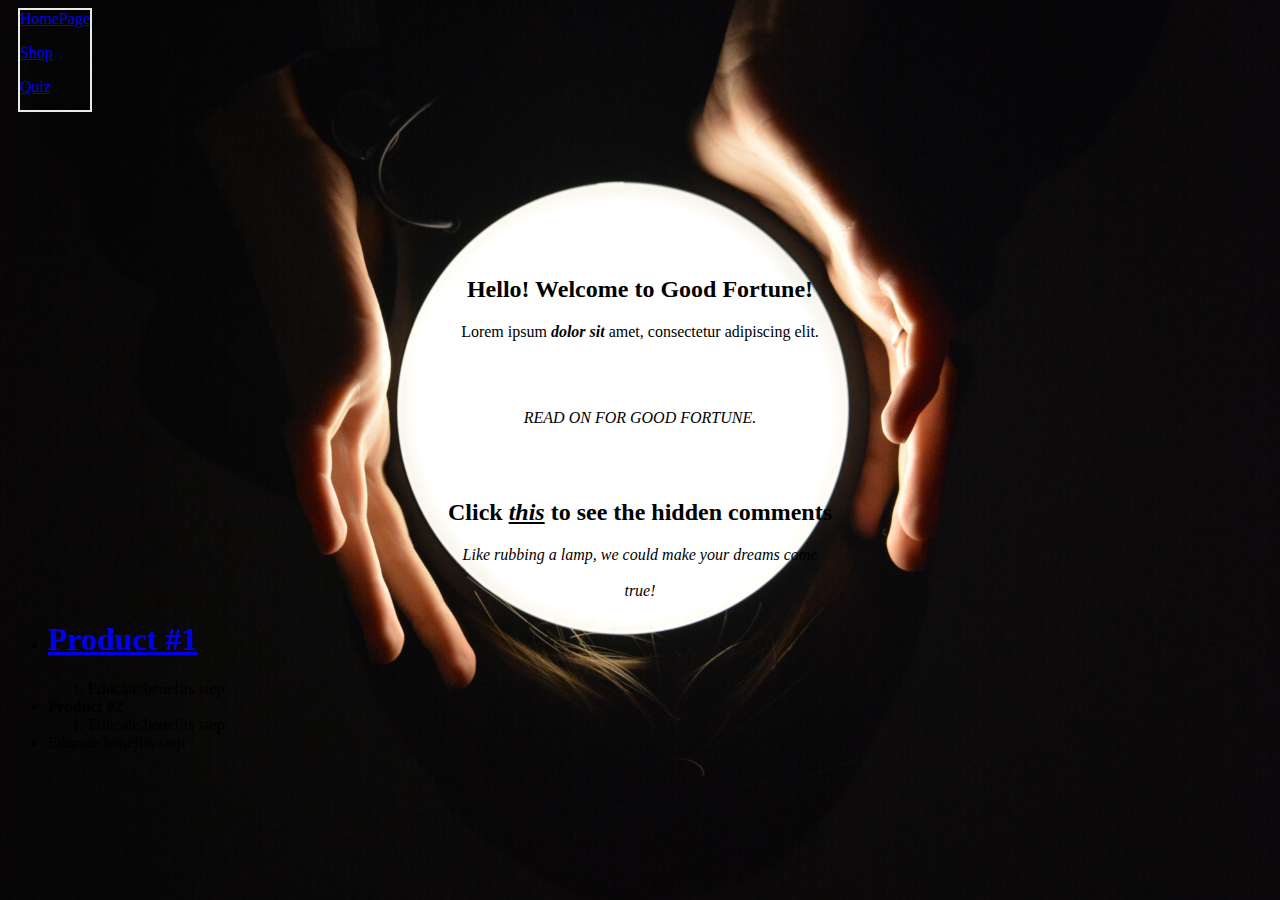
==== html-boilerplate/index.html @ 9b0b3252 "Made groundwork for Great Fortune website. Thoughts of making flipping cards in the WishMaker.jpg? P" ====
<!DOCTYPE html>
<html lang=“en”>
    
<!-- Begin head -->
    <head>
        <meta charset="UTF-8">
    <title>Good Fortune</title>
    <div class="relative">
            <a href="file:///Users/Jared/Documents/OdinProjectCode/GoodFortune-site/links-and-images/pages/index.html"> HomePage</a>
            <p><a href="file:///Users/Jared/Documents/OdinProjectCode/GoodFortune-site/html-boilerplate/index.html">Shop</a></p>
            <a href="file:///Users/Jared/Documents/OdinProjectCode/GoodFortune-site/links-and-images/pages/quiz.html">Quiz</a>
            </div>
            
            <style>
                body {
                    background-image: url('../links-and-images/images/WishMaker.jpg');
                    background-color: #ccccc;
                    background-repeat: no-repeat;
                    background-position: center;
                    background-size: cover;
                }
                div.relative {
            position: relative;
            left: 10px; height:100px; Width:70px;
            border: 2px solid #e9ece5;
        }
            </style>
    </head>
<!-- End head -->
<!-- Begin body -->
    <body>
        <center>
            <br></br>
            <br></br>
            <br></br>
            <br></br>
            <h2> Hello! Welcome to Good Fortune!</h2>
            <p>Lorem ipsum <strong><i>dolor sit</i></strong> amet, consectetur adipiscing elit.</p>
            <br></br>
            <p><em>READ ON FOR GOOD FORTUNE.</em></p>
            <br></br>
            <h2>Click <b><u><em>this</em></u></b> to see the hidden comments</h2>
            <!-- Clean this up with CSS? -->
            <p><em>Like rubbing a lamp, we could make your dreams come <br></br>true!</em></p>
        </center>

        <ul>
                <div style="text-align:left">
                    <div style="position:initial">
                    
            <!-- When click "Product #1/2" Open/pop out the Education/benefits instead of link? -->
            <li><strong><a href="https://www.theodinproject.com/about" target="_blank" rel="noopener noreferrer"><h1 style="color-azure">Product #1</h1></a></strong></li>
            <ol>
                    <li>Educate/benefits step</li>
                </ol>
            <li><strong>Product #2</strong></li>
                <ol>
                <li>Educate/benefits step</li>
                </ol>
            <li>Educate/benefits step</li>
           </middle>
        </ul>
        </div></div>
            
        
    </body>

<!-- End body -->
</html>
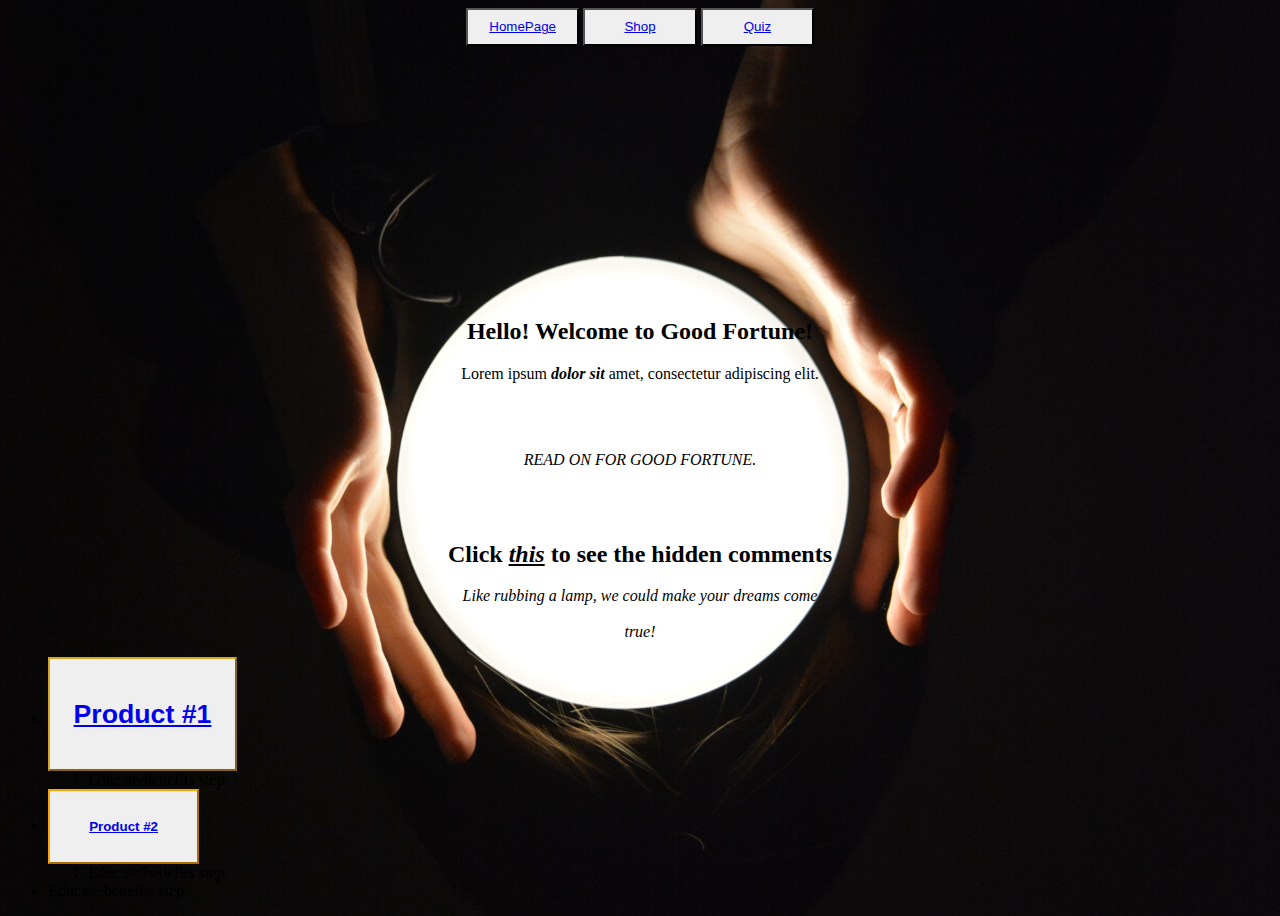
==== commit 68fa178d: "Replaced my relative box with buttons. Used hover to make buttons a little more appealing. Set up bu" ====
--- a/html-boilerplate/index.html
+++ b/html-boilerplate/index.html
@@ -5,11 +5,14 @@
     <head>
         <meta charset="UTF-8">
     <title>Good Fortune</title>
-    <div class="relative">
-            <a href="file:///Users/Jared/Documents/OdinProjectCode/GoodFortune-site/links-and-images/pages/index.html"> HomePage</a>
-            <p><a href="file:///Users/Jared/Documents/OdinProjectCode/GoodFortune-site/html-boilerplate/index.html">Shop</a></p>
-            <a href="file:///Users/Jared/Documents/OdinProjectCode/GoodFortune-site/links-and-images/pages/quiz.html">Quiz</a>
+    
+
+         <center>
+            <button class="button"><a href="file:///Users/Jared/Documents/OdinProjectCode/GoodFortune-site/links-and-images/pages/index.html">HomePage</a></button>
+            <button class ="button"><a href="file:///Users/Jared/Documents/OdinProjectCode/GoodFortune-site/html-boilerplate/index.html">Shop</a></button> 
+            <button class="button"><a href="file:///Users/Jared/Documents/OdinProjectCode/GoodFortune-site/links-and-images/pages/quiz.html">Quiz</a></button>
             </div>
+        </center>
             
             <style>
                 body {
@@ -19,17 +22,54 @@
                     background-position: center;
                     background-size: cover;
                 }
-                div.relative {
-            position: relative;
-            left: 10px; height:100px; Width:70px;
-            border: 2px solid #e9ece5;
-        }
+                button {
+                    transition-duration: 0.4s;
+                    display: inline-block;
+                    height: 1cm;
+                    width: 3cm;
+                    border-color: black;
+                }
+                .button:hover   {
+                    display: inline-block;
+                    background-color: lightblue;
+                    height: 1cm;
+                    width: 3cm;
+                }
+                .button1 {
+                    transition-duration: 0.4s;
+                    display: block;
+                    height: 3cm;
+                    width: 5cm;
+                    border-color: goldenrod;
+                }
+                .button1:hover {
+                    display: inline-block;
+                    background-color: goldenrod;
+                    height: 3cm;
+                    width: 5cm;
+                }
+                .button2 {
+                    transition-duration: 0.4s;
+                    display: block;
+                    height: 2cm;
+                    width: 4cm;
+                    border-color: orange;
+                }
+                .button2:hover {
+                    display: inline-block;
+                    background-color: orange;
+                    height: 2cm;
+                    width: 4cm;
+                }
             </style>
     </head>
 <!-- End head -->
 <!-- Begin body -->
     <body>
         <center>
+            <br></br>
+            <br></br>
+            <br></br>
             <br></br>
             <br></br>
             <br></br>
@@ -49,11 +89,11 @@
                     <div style="position:initial">
                     
             <!-- When click "Product #1/2" Open/pop out the Education/benefits instead of link? -->
-            <li><strong><a href="https://www.theodinproject.com/about" target="_blank" rel="noopener noreferrer"><h1 style="color-azure">Product #1</h1></a></strong></li>
+            <li><strong><button class="button1"><a href="https://www.theodinproject.com/about" target="_blank" rel="noopener noreferrer"><h1 style="color-azure">Product #1</h1></a></button></strong></li>
             <ol>
                     <li>Educate/benefits step</li>
                 </ol>
-            <li><strong>Product #2</strong></li>
+            <li><strong><button class="button2"><a href="https://www.theodinproject.com/about" target="_blank" rel="noopener noreferrer">Product #2</strong></li></button></a>
                 <ol>
                 <li>Educate/benefits step</li>
                 </ol>
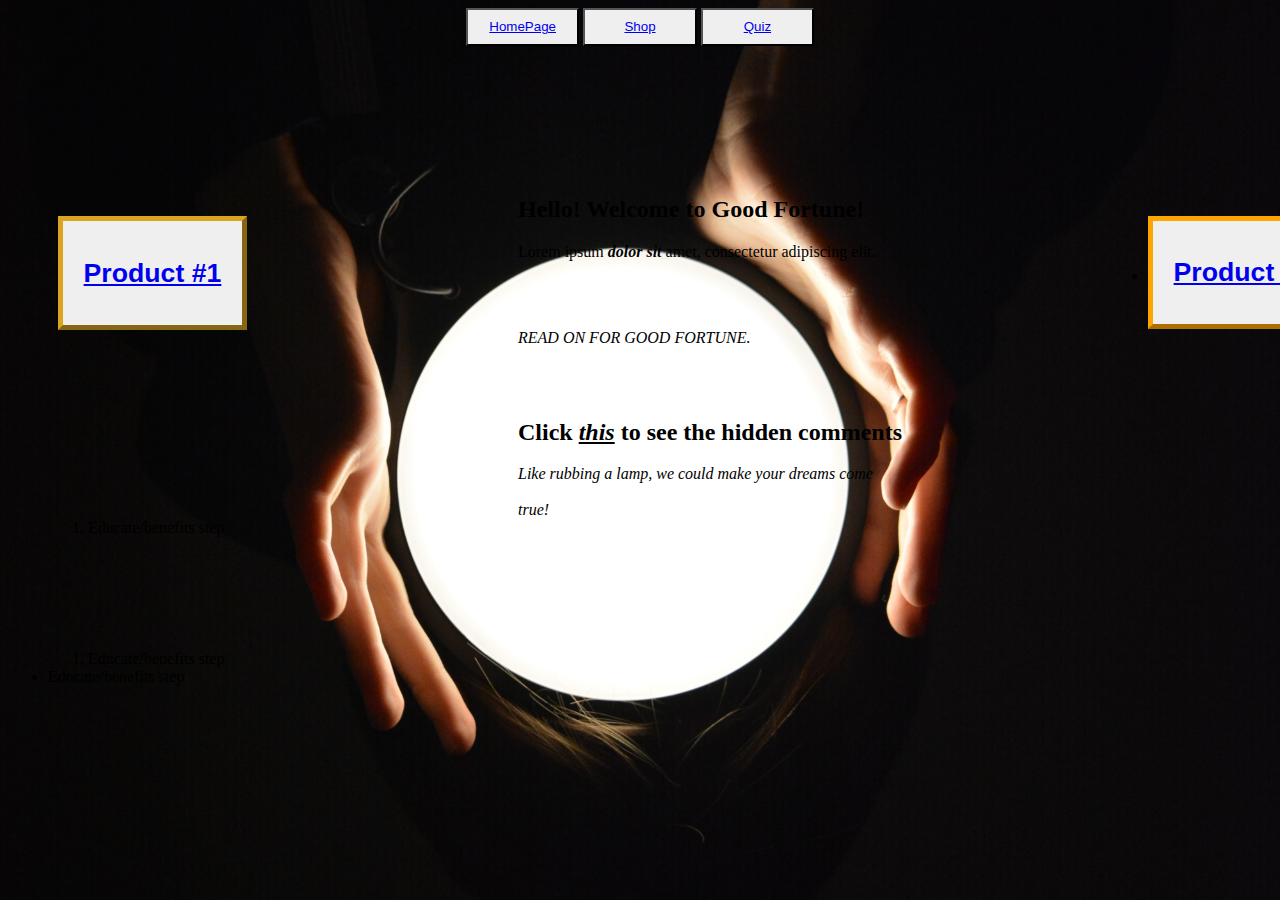
==== commit ac96dc47: "Fixed layout of background to be fixed and lined up better with page body. Fixed button1 button2 to " ====
--- a/html-boilerplate/index.html
+++ b/html-boilerplate/index.html
@@ -1,79 +1,32 @@
 <!DOCTYPE html>
 <html lang=“en”>
-    
+<meta charset="UTF-8">
+<link rel="stylesheet" href="styles.css">
 <!-- Begin head -->
     <head>
-        <meta charset="UTF-8">
     <title>Good Fortune</title>
-    
-
          <center>
             <button class="button"><a href="file:///Users/Jared/Documents/OdinProjectCode/GoodFortune-site/links-and-images/pages/index.html">HomePage</a></button>
             <button class ="button"><a href="file:///Users/Jared/Documents/OdinProjectCode/GoodFortune-site/html-boilerplate/index.html">Shop</a></button> 
             <button class="button"><a href="file:///Users/Jared/Documents/OdinProjectCode/GoodFortune-site/links-and-images/pages/quiz.html">Quiz</a></button>
-            </div>
         </center>
-            
             <style>
                 body {
                     background-image: url('../links-and-images/images/WishMaker.jpg');
-                    background-color: #ccccc;
+                    background-color: black;
                     background-repeat: no-repeat;
-                    background-position: center;
                     background-size: cover;
-                }
-                button {
-                    transition-duration: 0.4s;
-                    display: inline-block;
-                    height: 1cm;
-                    width: 3cm;
-                    border-color: black;
-                }
-                .button:hover   {
-                    display: inline-block;
-                    background-color: lightblue;
-                    height: 1cm;
-                    width: 3cm;
-                }
-                .button1 {
-                    transition-duration: 0.4s;
-                    display: block;
-                    height: 3cm;
-                    width: 5cm;
-                    border-color: goldenrod;
-                }
-                .button1:hover {
-                    display: inline-block;
-                    background-color: goldenrod;
-                    height: 3cm;
-                    width: 5cm;
-                }
-                .button2 {
-                    transition-duration: 0.4s;
-                    display: block;
-                    height: 2cm;
-                    width: 4cm;
-                    border-color: orange;
-                }
-                .button2:hover {
-                    display: inline-block;
-                    background-color: orange;
-                    height: 2cm;
-                    width: 4cm;
+                    width:auto;
+                    background-position:center;
+                    overflow:hidden;
+                    background-attachment:fixed;
                 }
             </style>
     </head>
 <!-- End head -->
 <!-- Begin body -->
     <body>
-        <center>
-            <br></br>
-            <br></br>
-            <br></br>
-            <br></br>
-            <br></br>
-            <br></br>
-            <br></br>
+        <div class="middlesummary">
             <h2> Hello! Welcome to Good Fortune!</h2>
             <p>Lorem ipsum <strong><i>dolor sit</i></strong> amet, consectetur adipiscing elit.</p>
             <br></br>
@@ -82,27 +35,20 @@
             <h2>Click <b><u><em>this</em></u></b> to see the hidden comments</h2>
             <!-- Clean this up with CSS? -->
             <p><em>Like rubbing a lamp, we could make your dreams come <br></br>true!</em></p>
-        </center>
-
+        </div>
         <ul>
-                <div style="text-align:left">
-                    <div style="position:initial">
-                    
             <!-- When click "Product #1/2" Open/pop out the Education/benefits instead of link? -->
-            <li><strong><button class="button1"><a href="https://www.theodinproject.com/about" target="_blank" rel="noopener noreferrer"><h1 style="color-azure">Product #1</h1></a></button></strong></li>
+            <div class=leftproduct1><strong><button class="button1"><a href="https://www.theodinproject.com/about" target="_blank" rel="noopener noreferrer"><h1>Product #1</a></button></strong></div>
             <ol>
                     <li>Educate/benefits step</li>
                 </ol>
-            <li><strong><button class="button2"><a href="https://www.theodinproject.com/about" target="_blank" rel="noopener noreferrer">Product #2</strong></li></button></a>
+            <div class=rightproduct2><li><strong><button class="button2"><a href="https://www.theodinproject.com/about" target="_blank" rel="noopener noreferrer"><h1>Product #2</strong></li></button></a></div>
                 <ol>
                 <li>Educate/benefits step</li>
                 </ol>
             <li>Educate/benefits step</li>
            </middle>
-        </ul>
-        </div></div>
-            
-        
+        </ul>                   
     </body>
 
 <!-- End body -->
--- a/html-boilerplate/styles.css
+++ b/html-boilerplate/styles.css
@@ -0,0 +1,57 @@
+.button {
+    transition-duration: 0.4s;
+    display: inline-block;
+    height: 1cm;
+    width: 3cm;
+    border-color: black;
+}
+.button:hover {
+    display: inline-block;
+    background-color: lightblue;
+    height: 1cm;
+    width: 3cm;
+}
+.button1 {
+    transition-duration: 0.4s;
+    display: block;
+    height: 3cm;
+    width: 5cm;
+    border-color: goldenrod;
+    border-width: 5px;
+}
+.button1:hover {
+    display: inline-block;
+    background-color: goldenrod;
+    height: 3cm;
+    width: 5cm;
+    border-width: 5px;
+
+}
+.button2 {
+    transition-duration: 0.4s;
+    display: inline-block;
+    height: 3cm;
+    width: 5cm;
+    border-color: orange;
+    border-width: 5px;
+}
+.button2:hover {
+    display: inline-block;
+    background-color: orange;
+    height: 3cm;
+    width: 5cm;
+    border-width: 5px;
+
+}
+.leftproduct1 {
+    position: relative;
+    left: 10px; bottom: 5cm;
+}
+.rightproduct2 {
+    position: relative;
+    left: 1100px; bottom: 8.5cm;
+}
+.middlesummary {
+    position: relative;
+    left:510px; top:130px;
+}